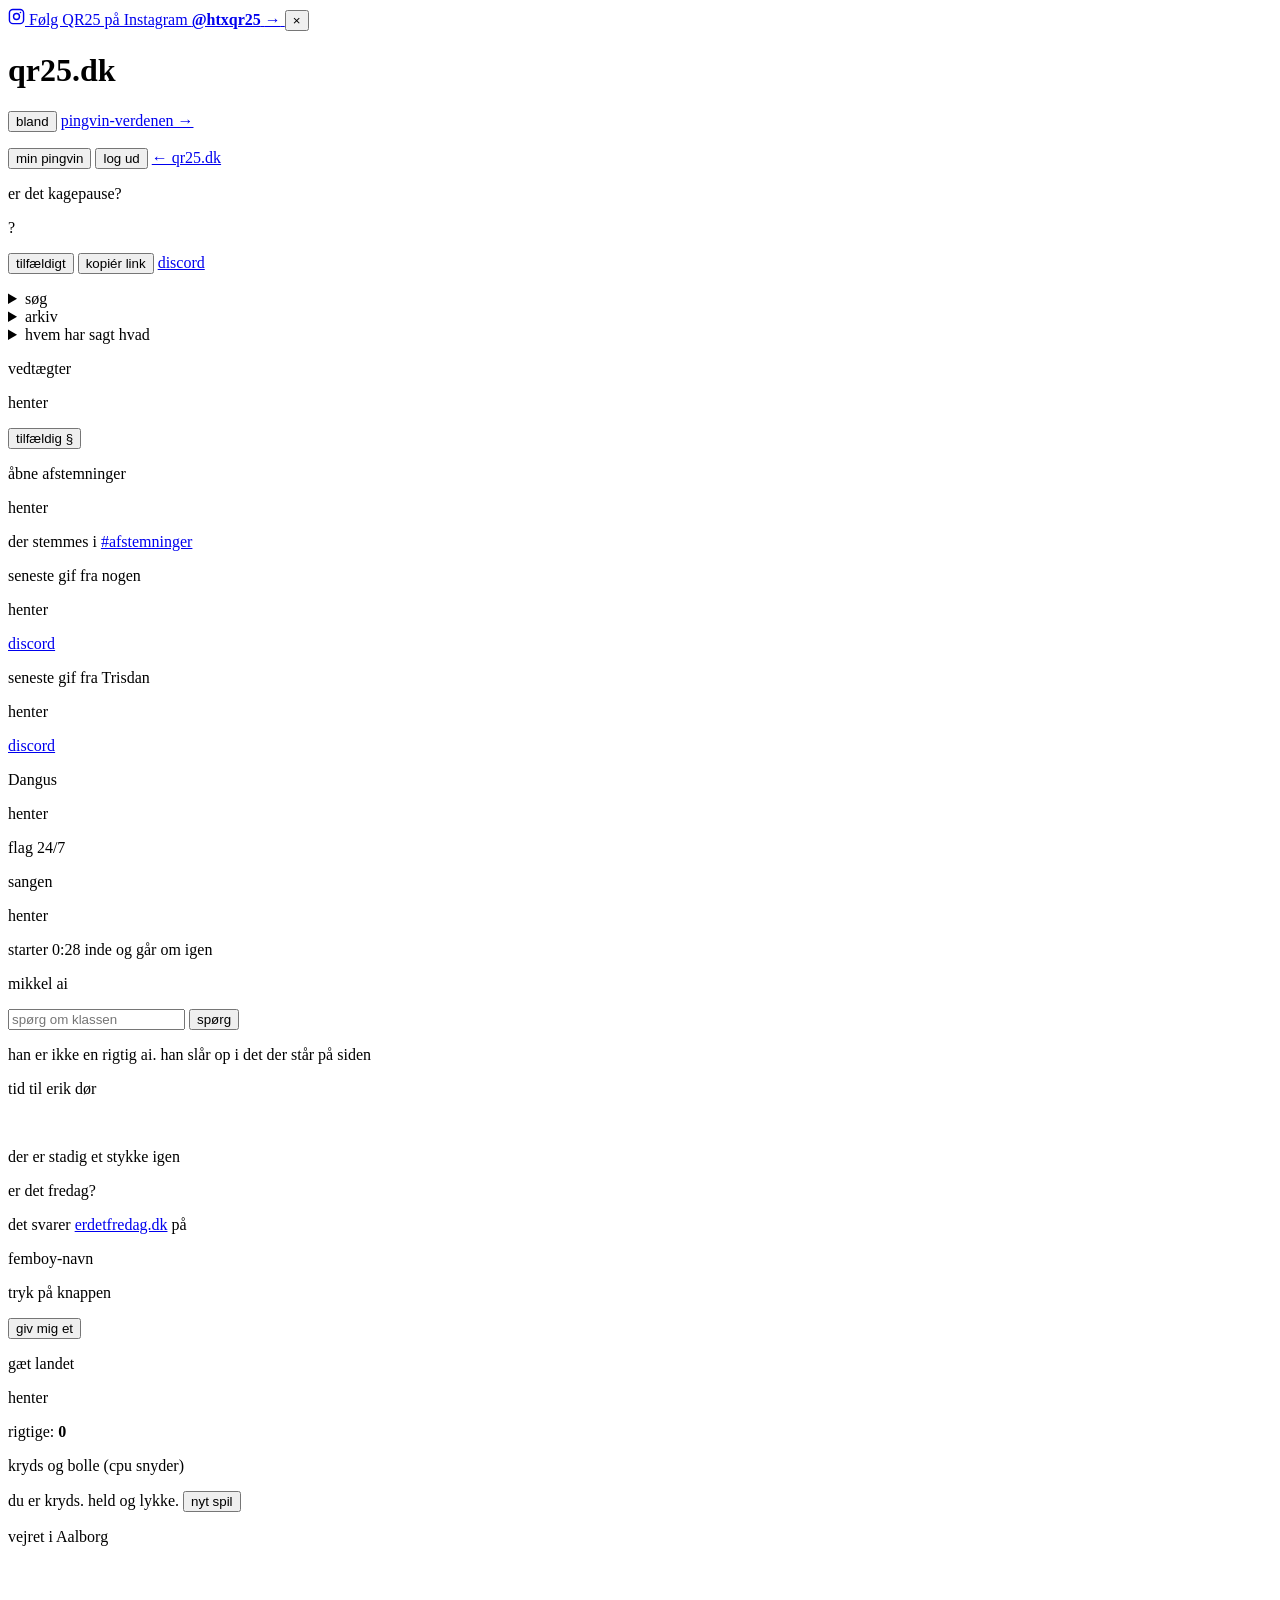
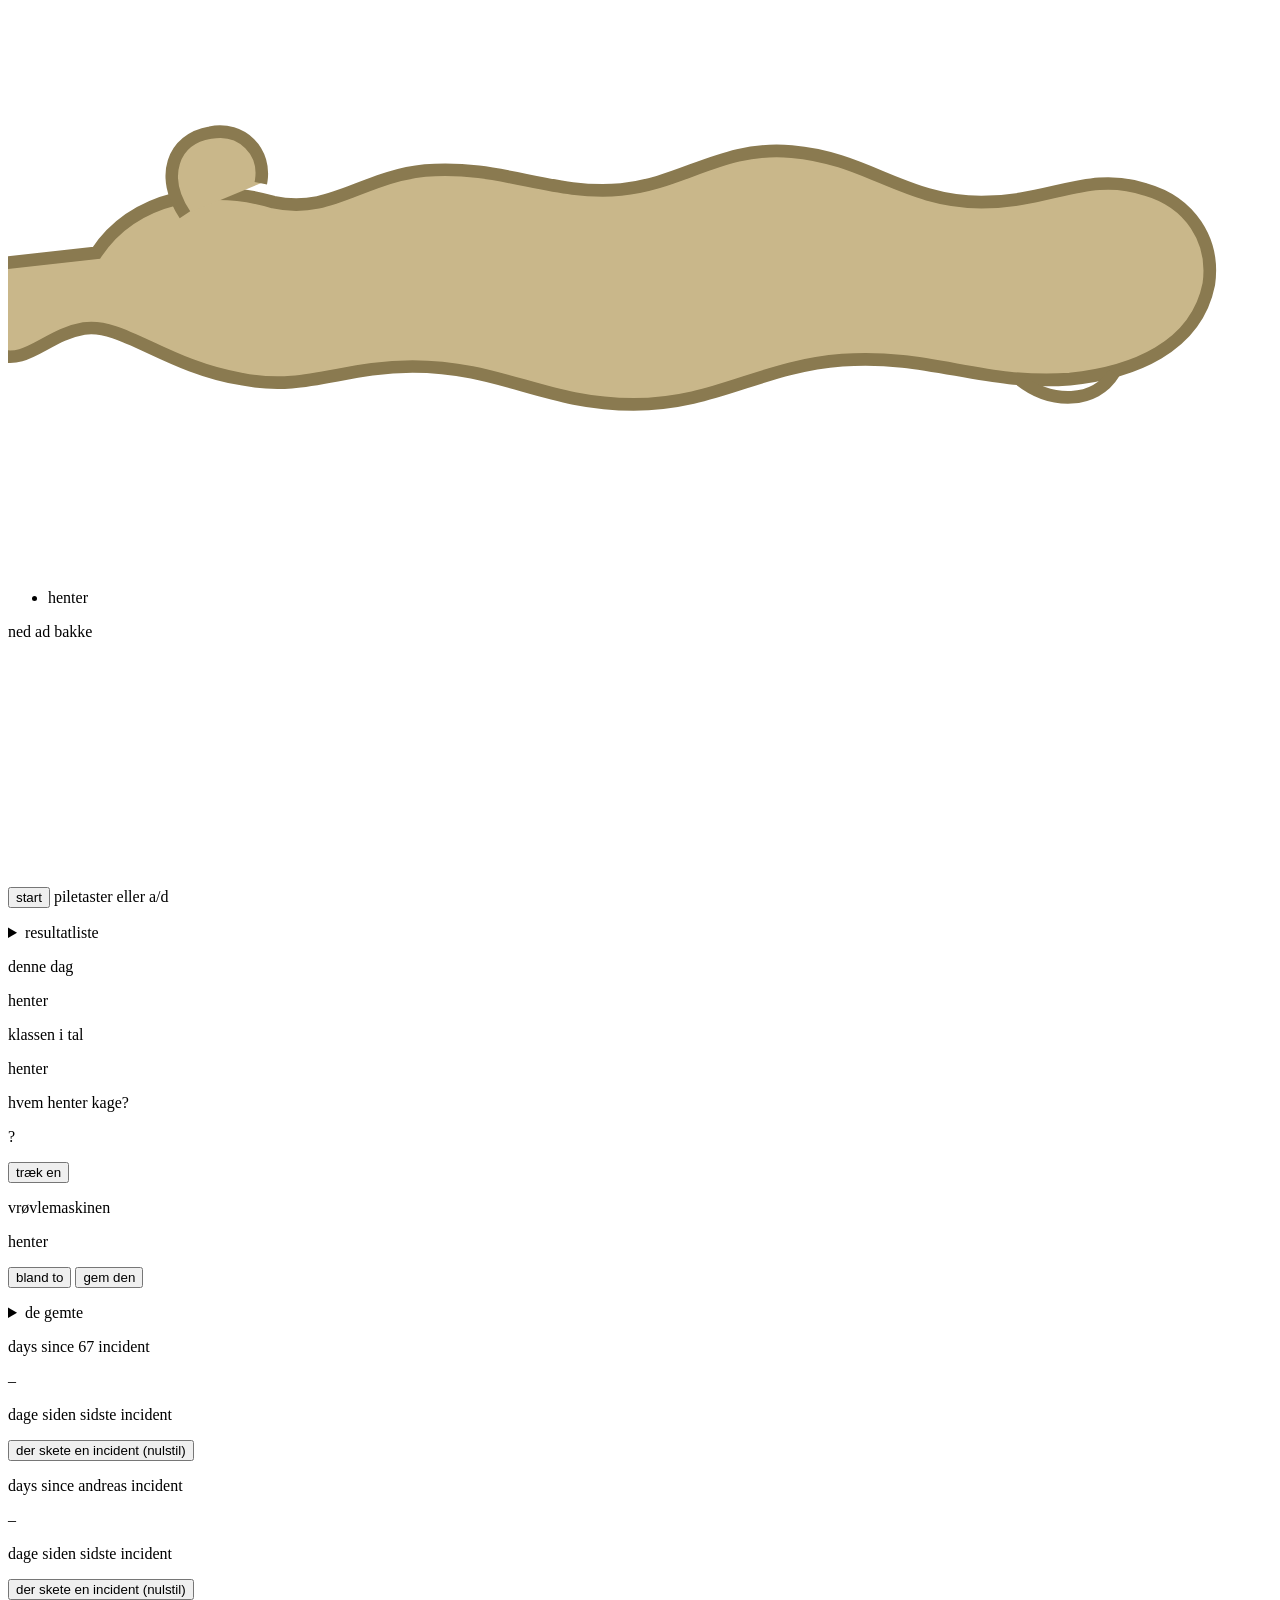
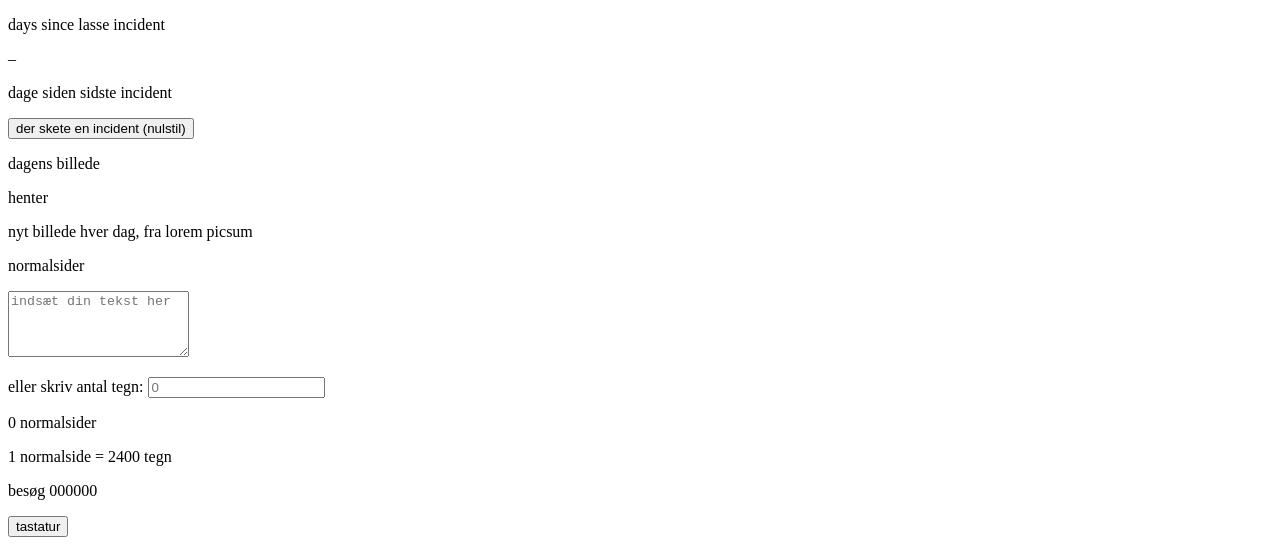
==== public/index.html @ c9cdcf4b "Pingvin-knappen åbner verdenen på forsiden indtil subdomainet er sat op club.qr25.dk er ikke sat op " ====
<!doctype html>
<html lang="da">
<head>
<meta charset="utf-8">
<meta name="viewport" content="width=device-width, initial-scale=1">
<title>qr25.dk</title>
<meta name="color-scheme" content="light">
<!-- klassens interne citater skal ikke ligge i google ved siden af skolens navn.
     slet linjen her hvis I vil have siden med i søgeresultater -->
<meta name="robots" content="noindex, nofollow">
<link rel="stylesheet" href="/assets/style.css">
<link rel="stylesheet" href="/assets/verden.css">
<link rel="icon" href="/assets/kage.svg" type="image/svg+xml">
</head>
<body>

<noscript><p class="advarsel">siden skal bruge javascript. kagepause 10:20 til 10:30, man til fre.</p></noscript>

<!-- andreas bad om et reklame-banner øverst for vores instagram. det ligger
     allerøverst på siden, er til at lukke, og findes ikke i pingvin-verdenen. -->
<div id="insta-banner">
  <a class="insta-link" href="https://www.instagram.com/htxqr25/" target="_blank" rel="noopener noreferrer">
    <span class="insta-ikon" aria-hidden="true">
      <svg viewBox="0 0 24 24" width="17" height="17" fill="none" stroke="currentColor" stroke-width="2" stroke-linecap="round" stroke-linejoin="round">
        <rect x="2" y="2" width="20" height="20" rx="5"/>
        <circle cx="12" cy="12" r="4.2"/>
        <circle cx="17.6" cy="6.4" r="1.1" fill="currentColor" stroke="none"/>
      </svg>
    </span>
    <span class="insta-tekst">Følg QR25 på Instagram <b>@htxqr25</b></span>
    <span class="insta-pil" aria-hidden="true">→</span>
  </a>
  <button type="button" id="insta-luk" aria-label="luk banner">×</button>
</div>

<!-- tristan bad om en cookie-boks hvor nej-knappen ikke virker. det er joken,
     og den er holdt ærlig: siden bruger ingen cookies til noget som helst, og
     den eneste der nogensinde bliver sat, er den der husker at du trykkede
     accepter. der står det samme i boksen. -->
<div id="cookie" hidden>
  <div id="cookie-kasse" role="dialog" aria-modal="true" aria-labelledby="cookie-top">
    <p id="cookie-top"><b>cookies</b></p>
    <p>
      Vi sender al din data til Kina og Israel. Vi sender også din kalender,
      din browserhistorik, dine søskende og det du sagde i 7. klasse. Vi
      sender den med posten hvis det er nødvendigt.
    </p>
    <p>
      Nej-knappen virker ikke.
    </p>
    <p>
      <button type="button" id="cookie-ja">accepter alle</button>
      <button type="button" id="cookie-nej">nej tak</button>
      <span id="cookie-svar" aria-live="polite"></span>
    </p>
    <p id="cookie-smat">
      Der bliver ikke sendt noget nogen steder hen. qr25.dk har ingen sporing,
      ingen analytics og ingen tredjepart, og den ene cookie siden sætter, er
      den der husker at du trykkede.
    </p>
  </div>
</div>

<!-- under kagepausen regner det. laget er tomt resten af dagen. -->
<div id="kagevejr" aria-hidden="true"></div>

<div id="top">
  <h1>qr25.dk</h1>

  <!-- rullebåndet. det er ikke et rigtigt <marquee>: den starter forfra hver
       gang man skriver i den, og nedtællingen skriver i den hvert sekund -->
  <div id="banner" aria-hidden="true"><span id="banner-tekst"></span></div>

  <p>
    <button type="button" id="bland">bland</button>
    <!-- skift til pingvin-verdenen. den er tænkt til at bo på club.qr25.dk,
         men indtil det subdomain er sat op i Cloudflare åbner vi verdenen her
         på forsiden via #verden — så er knappen aldrig død. -->
    <a id="til-verden" href="/#verden">pingvin-verdenen →</a>
  </p>
</div>

<!-- kasserne bliver smidt tilfældige steder ud på #scene af app.js.
     uden javascript står de bare under hinanden, og det er også fint -->
<!-- qr25-verdenen. et lag oven på siden; kasserne nedenfor flyttes ind i
     husene når man går ind. uden javascript er der ingen verden. -->
<div id="verden" hidden>
  <div id="verden-kort"></div>
  <div class="pingvin mig" id="verden-mig"></div>
</div>
<div id="verden-paakoert" hidden>DU BLEV KØRT NED</div>
<div id="verden-online"></div>
<div id="verden-vaerktoej">
  <button type="button" id="knap-customize">min pingvin</button>
  <button type="button" id="knap-logud">log ud</button>
  <a id="til-hovedside" href="https://qr25.dk/">← qr25.dk</a>
</div>

<!-- vinduet med en bygnings indhold -->
<div id="verden-rum" hidden>
  <div>
    <button type="button" id="verden-luk">← ud igen</button>
    <div id="verden-rum-indhold"></div>
  </div>
</div>

<!-- login / opret -->
<div class="verden-panel" id="verden-login" hidden>
  <div class="verden-kort-boks">
    <h2 id="login-titel">log ind</h2>
    <div class="verden-fane">
      <button type="button" id="fane-login" class="valgt">log ind</button>
      <button type="button" id="fane-opret">opret</button>
    </div>
    <p>du skal have en pingvin for at gå ind i verdenen. brugernavnet ses af de
       andre; koden gemmes aldrig i klartekst.</p>
    <input type="text" id="login-bruger" placeholder="brugernavn" maxlength="20" autocomplete="username">
    <input type="password" id="login-kode" placeholder="kode" autocomplete="current-password">
    <p class="verden-fejl" id="login-fejl"></p>
    <button type="button" id="login-knap">log ind</button>
  </div>
</div>

<!-- min pingvin -->
<div class="verden-panel" id="verden-customize" hidden>
  <div class="verden-kort-boks">
    <h2>min pingvin</h2>
    <div id="customize-forhaand"></div>
    <p>farve</p>
    <div class="farve-raekke">
      <button type="button" class="farve-proeve" data-farve="bla" style="background:#2d7dd2"></button>
      <button type="button" class="farve-proeve" data-farve="roed" style="background:#e23b2e"></button>
      <button type="button" class="farve-proeve" data-farve="groen" style="background:#36a845"></button>
      <button type="button" class="farve-proeve" data-farve="gul" style="background:#f4c430"></button>
      <button type="button" class="farve-proeve" data-farve="lilla" style="background:#8a4fc4"></button>
      <button type="button" class="farve-proeve" data-farve="pink" style="background:#e86aa6"></button>
      <button type="button" class="farve-proeve" data-farve="sort" style="background:#333"></button>
      <button type="button" class="farve-proeve" data-farve="orange" style="background:#ef7d28"></button>
    </div>
    <p>hat</p>
    <div class="hat-raekke">
      <button type="button" class="hat-knap" data-hat="ingen">ingen</button>
      <button type="button" class="hat-knap" data-hat="nisse">nisse</button>
      <button type="button" class="hat-knap" data-hat="krone">krone</button>
      <button type="button" class="hat-knap" data-hat="kasket">kasket</button>
      <button type="button" class="hat-knap" data-hat="cylinder">cylinder</button>
      <button type="button" class="hat-knap" data-hat="pandebaand">pandebånd</button>
    </div>
    <button type="button" id="customize-gem">gem</button>
  </div>
</div>

<div id="scene">

  <div class="kasse" id="kasse-kage">
    <div class="indhold">
      <p class="spg">er det kagepause?</p>
      <p id="verdict">?</p>
      <p id="detail" aria-live="polite"></p>
      <!-- står siden åben når klokken slår 10:20, går der en alarm. der blev
           bedt om at den også siger "kagepause" højt. knapperne er der fordi
           en alarm man ikke kan slukke er en dårlig alarm -->
      <p id="alarm-rad" hidden>
        <button type="button" id="alarm-til">alarm: til</button>
        <button type="button" id="alarm-proev">prøv</button>
      </p>
    </div>
  </div>

  <div class="kasse" id="kasse-citat">
    <div class="indhold">
      <div id="quote"></div>
      <p>
        <button type="button" id="rul">tilfældigt</button>
        <button type="button" id="tilbage" hidden>dagens</button>
        <!-- tristan bad om at få citatet læst højt når man kommer ind. den
             starter af sig selv hvis browseren vil være med, og ellers står
             knappen der. trykker man stop, holder den også op næste gang. -->
        <button type="button" id="laesop" hidden>læs op</button>
        <!-- et link direkte til det citat man kigger på. adressen får
             #citat=<id> bagpå, og siden åbner på det citat næste gang -->
        <button type="button" id="kopier">kopiér link</button>
        <a id="kilde" href="#" rel="noreferrer">discord</a>
      </p>

      <details id="soeg-boks">
        <summary>søg</summary>
        <p>
          <input type="text" id="soeg" placeholder="ord, navn, årstal" autocomplete="off" maxlength="60">
        </p>
        <div id="soeg-svar"></div>
      </details>
      <details id="arkiv">
        <summary>arkiv</summary>
        <ol id="archive-list"></ol>
      </details>

      <!-- der blev bedt om at kunne se alt hvad én person har sagt, og alt
           hvor de bliver nævnt, med folk rangeret efter hvor meget de fylder.
           listen ruller indeni, så kassen har samme højde uanset hvem man
           vælger -->
      <details id="hvem-boks">
        <summary>hvem har sagt hvad</summary>
        <p>
          <select id="hvem"><option value="">toplisten</option></select>
        </p>
        <div id="hvem-liste"></div>
      </details>
    </div>
  </div>

  <div class="kasse" id="kasse-vedtaegter">
    <div class="indhold">
      <p class="kassetop">vedtægter <span id="vedt-version"></span></p>
      <div id="vedtaegter"><p class="tom">henter</p></div>
      <!-- ruller ned til en tilfældig paragraf og blinker den. ingen læser
           vedtægter frivilligt, men én ad gangen kan man overkomme -->
      <p class="kassebund"><button type="button" id="tilfaeldig-paragraf">tilfældig §</button></p>
    </div>
  </div>

  <!-- afstemningerne er til at kigge på. man stemmer i discord, ikke her.
       der er ingen knapper, ingen formular og intet der sender noget. -->
  <div class="kasse" id="kasse-polls">
    <div class="indhold">
      <p class="kassetop">åbne afstemninger</p>
      <div id="polls"><p class="tom">henter</p></div>
      <p class="kassebund">der stemmes i <a id="polls-kanal" href="https://discord.com/channels/1437357663406002288/1468899893677396099" rel="noreferrer">#afstemninger</a></p>
    </div>
  </div>

  <!-- serverens nyeste gif. den bliver fundet på VPS'en: en statisk side kan
       ikke selv nå ind til discord. kun gif'er kommer på — en besked uden
       billede lader den forrige blive stående. -->
  <div class="kasse" id="kasse-senest">
    <div class="indhold">
      <p class="kassetop">seneste gif fra <span id="senest-hvem">nogen</span></p>
      <div id="senest"><p class="tom">henter</p></div>
      <p class="kassebund"><a id="senest-kilde" href="https://discord.com/channels/1437357663406002288/1448282502778064896" rel="noreferrer">discord</a></p>
    </div>
  </div>

  <!-- den samme, men kun fra den ene person. der blev bedt om at kunne se
       begge dele hver for sig, så botten fører to lister. -->
  <div class="kasse" id="kasse-senest-solo">
    <div class="indhold">
      <p class="kassetop">seneste gif fra <span id="solo-hvem">Trisdan</span></p>
      <div id="solo"><p class="tom">henter</p></div>
      <p class="kassebund"><a id="solo-kilde" href="https://discord.com/channels/1437357663406002288/1448282502778064896" rel="noreferrer">discord</a></p>
    </div>
  </div>

  <!-- dangus bad om at få sit eget profilbillede op at stå. billedet ligger
       på discords cdn, og den url er ikke signeret, så den holder. hvem der
       er med står i AVATARER i build.py på VPS'en — man skal selv have
       spurgt for at komme med. -->
  <div class="kasse" id="kasse-avatar">
    <div class="indhold">
      <p class="kassetop"><span id="avatar-hvem">Dangus</span></p>
      <div id="avatar"><p class="tom">henter</p></div>
    </div>
  </div>

  <!-- "indsæt en aktiv gif af et kinesisk flag der flager 24/7". det er ikke
       en gif: flaget er tegnet som svg i css'en og skåret i strimler der
       bølger. så er der ingen fil at hente og ingen der stopper. -->
  <div class="kasse" id="kasse-flag">
    <div class="indhold">
      <p class="kassetop">flag <span>24/7</span></p>
      <div id="flag" role="img" aria-label="det kinesiske flag, der flager"></div>
    </div>
  </div>

  <!-- indi bad om en sang der spiller fra 0:28 og om igen. en side må ikke
       selv sætte lyd i gang, så der er en knap. youtube bliver først spurgt
       når nogen trykker på den — indtil da er der ikke hentet noget. -->
  <div class="kasse" id="kasse-sang">
    <div class="indhold">
      <p class="kassetop">sangen</p>
      <div id="sang"><p class="tom">henter</p></div>
      <p class="kassebund">starter 0:28 inde og går om igen</p>
    </div>
  </div>

  <!-- tristan bad om en ai-servicebot man kan stille spørgsmål om klassen,
       og dangus bad om at den skulle hedde mikkel. den kalder ingen model og
       sender ingenting nogen steder hen: den søger i de filer siden allerede
       har hentet. det står der også i kassen. -->
  <div class="kasse" id="kasse-mikkel">
    <div class="indhold">
      <p class="kassetop">mikkel ai</p>
      <div id="mikkel-log" aria-live="polite"></div>
      <p>
        <input type="text" id="mikkel-felt" placeholder="spørg om klassen" autocomplete="off" maxlength="200">
        <button type="button" id="mikkel-send">spørg</button>
      </p>
      <p class="kassebund">han er ikke en rigtig ai. han slår op i det der står på siden</p>
    </div>
  </div>

  <!-- tristan bad om en nedtælling på 69 år der hedder "tid til erik dør".
       erik er en rolle på serveren og et gennemgående klassegag, ikke en
       udpeget person. 69 år fra den dag der blev spurgt. -->
  <div class="kasse" id="kasse-erik">
    <div class="indhold">
      <p class="kassetop">tid til erik dør</p>
      <p id="erik-ur">&nbsp;</p>
      <p class="kassebund">der er stadig et stykke igen</p>
    </div>
  </div>

  <!-- andreas bad om en genvej. erdetfredag.dk stiller samme slags spørgsmål
       som forsiden her gør, så den skal bare linkes - ikke skrives af. -->
  <div class="kasse" id="kasse-fredag">
    <div class="indhold">
      <p class="spg">er det fredag?</p>
      <p class="kassebund">det svarer
        <a href="https://erdetfredag.dk" target="_blank" rel="noopener noreferrer">erdetfredag.dk</a> på</p>
    </div>
  </div>

  <!-- citater fra samme dato tidligere år -->
  <!-- femboy-navnegenerator. mpfv bad om den. den trækker bare to ord og
       sætter dem sammen — ingenting hentes, ingenting gemmes. -->
  <div class="kasse" id="kasse-femboy">
    <div class="indhold">
      <p class="kassetop">femboy-navn</p>
      <p id="femboy-navn">tryk på knappen</p>
      <p class="kassebund"><button type="button" id="femboy-ny">giv mig et</button></p>
    </div>
  </div>

  <!-- gæt landet ud fra omridset. dangus bad om spillet, tristan om at man
       også ser temperaturen i landet lige nu. omridsene er rigtige (natural
       earth, public domain) og ligger i lande.json; temperaturen er live. -->
  <div class="kasse" id="kasse-lande">
    <div class="indhold">
      <p class="kassetop">gæt landet</p>
      <div id="lande-kort"><p class="tom">henter</p></div>
      <div id="lande-valg"></div>
      <p class="kassebund">
        <span id="lande-status">rigtige: <b id="lande-score">0</b></span>
        <button type="button" id="lande-ny" hidden>næste</button>
      </p>
    </div>
  </div>

  <!-- kryds og bolle mod en cpu der snyder. den rykker dine brikker, og den
       vil ikke tabe. der blev udtrykkeligt bedt om at den snyder. -->
  <div class="kasse" id="kasse-kryds">
    <div class="indhold">
      <p class="kassetop">kryds og bolle <span>(cpu snyder)</span></p>
      <div id="kryds-braet" role="grid" aria-label="kryds og bolle"></div>
      <p class="kassebund">
        <span id="kryds-status">du er kryds. held og lykke.</span>
        <button type="button" id="kryds-ny">nyt spil</button>
      </p>
    </div>
  </div>

  <!-- vejret, i de enheder der blev bedt om: kelvin, knob, mmHg og en
       luftfugtighed i syvogtresdele. tallene er danske og hentes fra Aalborg.
       kortet bagved er et andet land, og det er med vilje — der bliver ikke
       hentet vejrdata derfra, det er ren udsmykning. -->
  <div class="kasse" id="kasse-vejr">
    <div class="indhold">
      <p class="kassetop">vejret i <span id="vejr-sted">Aalborg</span></p>
      <div id="vejr-kort">
        <!-- skitse, tegnet i hånden. ikke et korrekt landkort og ikke ment
             som et: den er der for at pilen har noget at pege hen over -->
        <svg viewBox="0 0 200 96" aria-hidden="true">
          <path d="M14 46c6-9 18-11 28-8 9 2 14-4 24-5 12-1 20 4 31 3 10-1 16-7 27-6
                   12 1 18 8 30 8 11 0 17-5 26-2 7 2 11 8 10 15-2 10-12 14-22 15-14 1-22-4-36-3
                   -13 1-20 7-33 7-14 0-21-6-35-6-11 0-17 4-27 2-12-2-19-9-25-8-6 1-9 6-14 4
                   -5-2-5-9-2-14z" fill="#c9b78a" stroke="#8a7a50" stroke-width="2"/>
          <path d="M28 40c-4-6-2-12 4-13 5-1 9 3 8 8" fill="#c9b78a" stroke="#8a7a50" stroke-width="2"/>
          <path d="M160 66c5 4 12 4 15-1" fill="none" stroke="#8a7a50" stroke-width="2"/>
        </svg>
        <span id="vejr-pil" aria-hidden="true"></span>
      </div>
      <ul id="vejr-tal"><li class="tom">henter</li></ul>
    </div>
  </div>

  <!-- der blev bedt om et bakkespil. det her er vores eget: en kugle der
       triller ned ad en vej der bliver ved, tegnet med canvas og uden en
       eneste fil udefra. -->
  <div class="kasse" id="kasse-bakke">
    <div class="indhold">
      <p class="kassetop">ned ad bakke</p>
      <canvas id="bakke" width="320" height="210"></canvas>
      <p class="kassebund">
        <button type="button" id="bakke-start">start</button>
        <span id="bakke-tal">piletaster eller a/d</span>
      </p>
      <!-- gem-feltet står kun frem når man lige har kørt. der er ingen
           konto og ingen cookie: navnet skrives når der er noget at gemme -->
      <p id="bakke-gem" hidden>
        <input type="text" id="bakke-navn" placeholder="dit navn" maxlength="18" autocomplete="off">
        <button type="button" id="bakke-send">gem</button>
      </p>
      <details id="bakke-liste-boks">
        <summary>resultatliste</summary>
        <div id="bakke-liste"><p class="tom">henter</p></div>
      </details>
    </div>
  </div>

  <div class="kasse" id="kasse-denne-dag">
    <div class="indhold">
      <p class="kassetop">denne dag</p>
      <div id="denne-dag"><p class="tom">henter</p></div>
    </div>
  </div>

  <!-- hvad klassen faktisk siger, talt op -->
  <div class="kasse" id="kasse-tal">
    <div class="indhold">
      <p class="kassetop">klassen i tal</p>
      <div id="tal-indhold"><p class="tom">henter</p></div>
    </div>
  </div>

  <!-- en tilfældig fra serveren. nogen skal jo hente -->
  <div class="kasse" id="kasse-hent">
    <div class="indhold">
      <p class="spg">hvem henter kage?</p>
      <p id="hent-svar">?</p>
      <p class="kassebund"><button type="button" id="hent-traek">træk en</button></p>
    </div>
  </div>

  <!-- første halvdel af ét citat, anden halvdel af et andet. de bedste kan
       gemmes, likes og rangeres, og listen nulstilles hver uge -->
  <div class="kasse" id="kasse-vroevl">
    <div class="indhold">
      <p class="kassetop">vrøvlemaskinen</p>
      <div id="vroevl"><p class="tom">henter</p></div>
      <p class="kassebund">
        <button type="button" id="vroevl-igen">bland to</button>
        <button type="button" id="vroevl-gem">gem den</button>
      </p>
      <details id="vroevl-board-boks">
        <summary>de gemte <span id="vroevl-uge"></span></summary>
        <div id="vroevl-liste"><p class="tom">henter</p></div>
      </details>
    </div>
  </div>

  <!-- dangus bad om en normalside-beregner. 2400 tegn = 1 normalside. man kan
       enten indsætte sin tekst eller skrive antallet af tegn. -->
  <!-- dagens billede. dangus bad om et tilfældigt billede hver dag. det
       hentes fra lorem picsum (kurateret, sfw) af build.py på vps'en og
       skifter ved midnat. -->
  <!-- delt "days since ... incident"-tæller. stiger en dag hver dag, alle kan
       nulstille den. navnet styrer hvilken af de fælles tællere det er. -->
  <div class="kasse kasse-siden" id="kasse-siden-67" data-navn="67">
    <div class="indhold">
      <p class="kassetop">days since 67 incident</p>
      <p class="siden-tal">–</p>
      <p class="siden-under">dage siden sidste incident</p>
      <p class="kassebund"><button type="button" class="siden-nul" data-navn="67">der skete en incident (nulstil)</button></p>
    </div>
  </div>

  <!-- delt "days since ... incident"-tæller. stiger en dag hver dag, alle kan
       nulstille den. navnet styrer hvilken af de fælles tællere det er. -->
  <div class="kasse kasse-siden" id="kasse-siden-andreas" data-navn="andreas">
    <div class="indhold">
      <p class="kassetop">days since andreas incident</p>
      <p class="siden-tal">–</p>
      <p class="siden-under">dage siden sidste incident</p>
      <p class="kassebund"><button type="button" class="siden-nul" data-navn="andreas">der skete en incident (nulstil)</button></p>
    </div>
  </div>

  <!-- delt "days since ... incident"-tæller. stiger en dag hver dag, alle kan
       nulstille den. navnet styrer hvilken af de fælles tællere det er. -->
  <div class="kasse kasse-siden" id="kasse-siden-lasse" data-navn="lasse">
    <div class="indhold">
      <p class="kassetop">days since lasse incident</p>
      <p class="siden-tal">–</p>
      <p class="siden-under">dage siden sidste incident</p>
      <p class="kassebund"><button type="button" class="siden-nul" data-navn="lasse">der skete en incident (nulstil)</button></p>
    </div>
  </div>

  <div class="kasse" id="kasse-dagensbillede">
    <div class="indhold">
      <p class="kassetop">dagens billede <span id="db-dato"></span></p>
      <div id="db-holder"><p class="tom">henter</p></div>
      <p class="kassebund">nyt billede hver dag, fra lorem picsum</p>
    </div>
  </div>

  <div class="kasse" id="kasse-normalside">
    <div class="indhold">
      <p class="kassetop">normalsider</p>
      <textarea id="ns-tekst" placeholder="indsæt din tekst her" rows="4"></textarea>
      <p class="ns-eller">eller skriv antal tegn: <input type="text" id="ns-antal" inputmode="numeric" maxlength="9" placeholder="0"></p>
      <p id="ns-svar">0 normalsider</p>
      <p class="kassebund">1 normalside = 2400 tegn</p>
    </div>
  </div>

  <div class="kasse" id="kasse-om">
    <div class="indhold">
      <p id="taeller">besøg <span id="tal">000000</span></p>
      <p id="skoleaar-tekst"></p>
      <div id="skoleaar"><span id="skoleaar-fyld"></span></div>
      <p class="kassebund"><button type="button" id="vis-genveje">tastatur</button></p>
      <p id="genveje" hidden></p>
    </div>
  </div>

</div>

<script src="/assets/app.js"></script>
<script src="/assets/verden.js"></script>
</body>
</html>
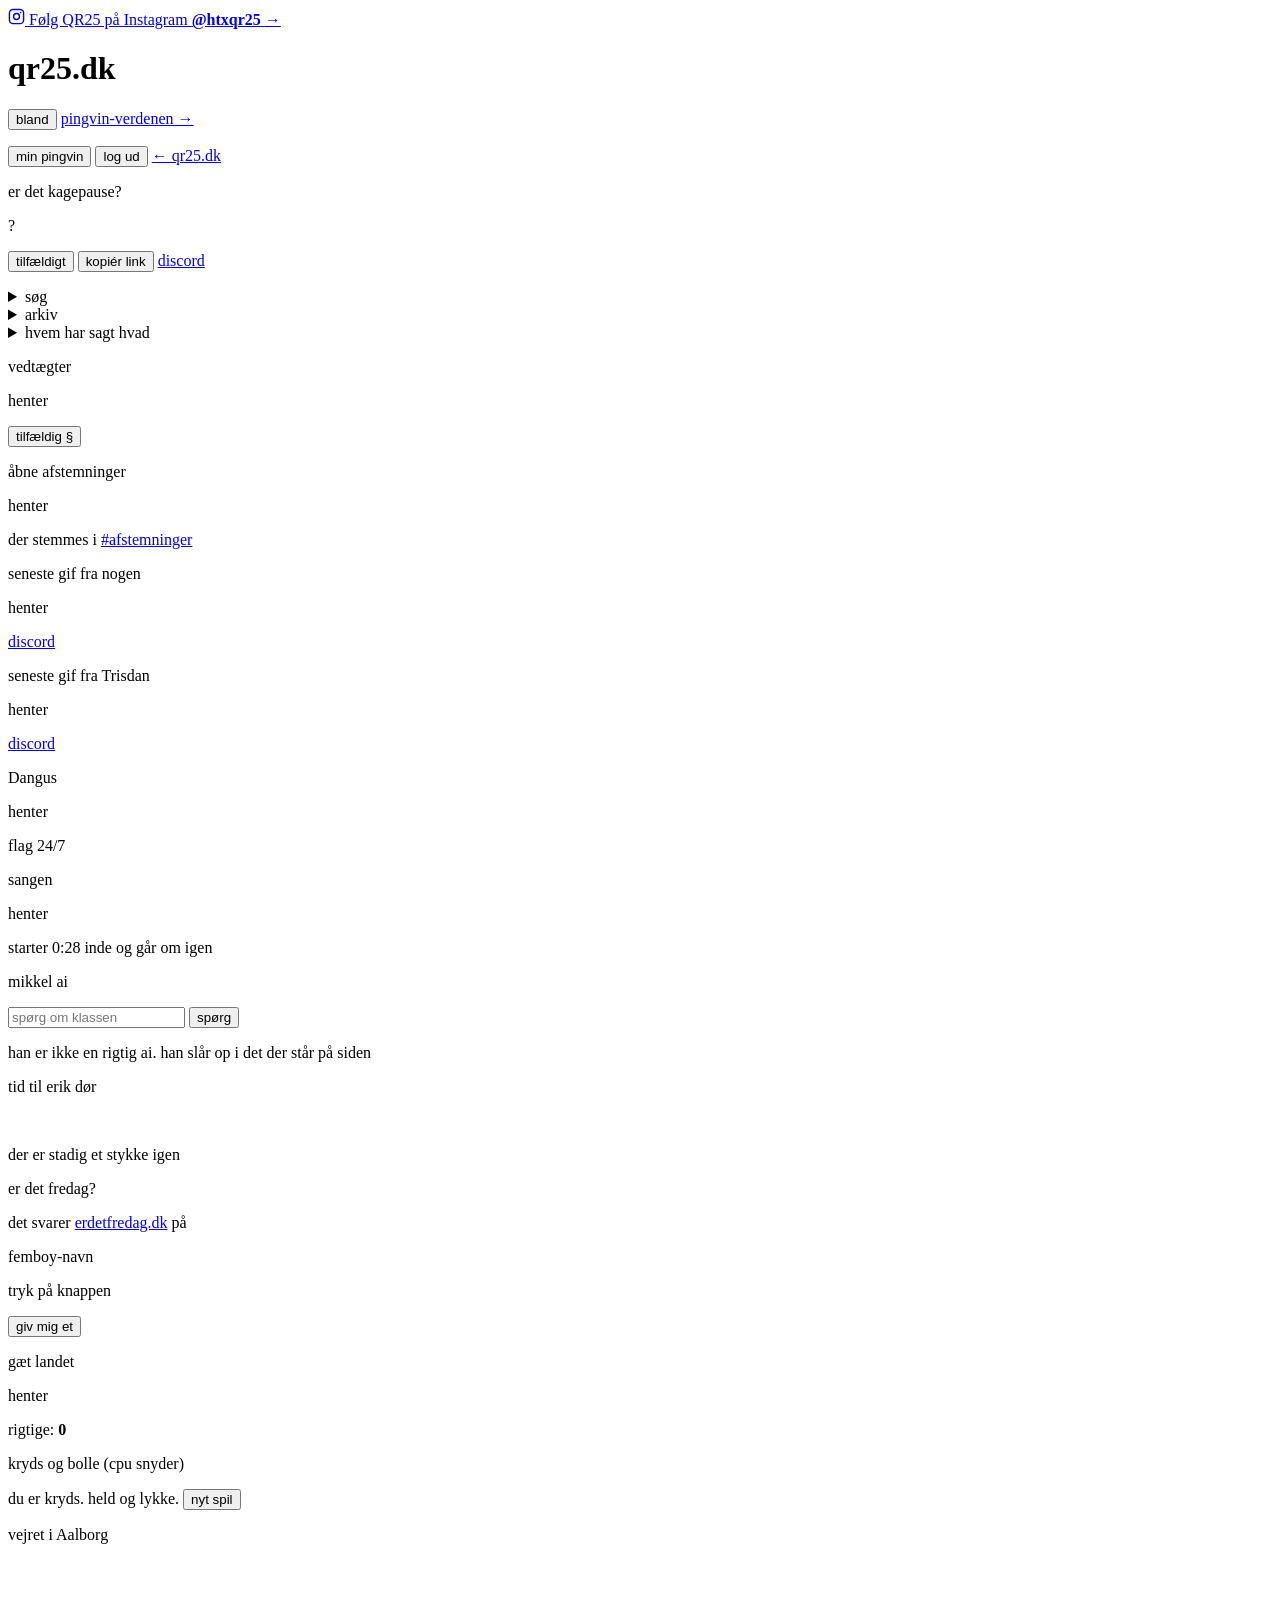
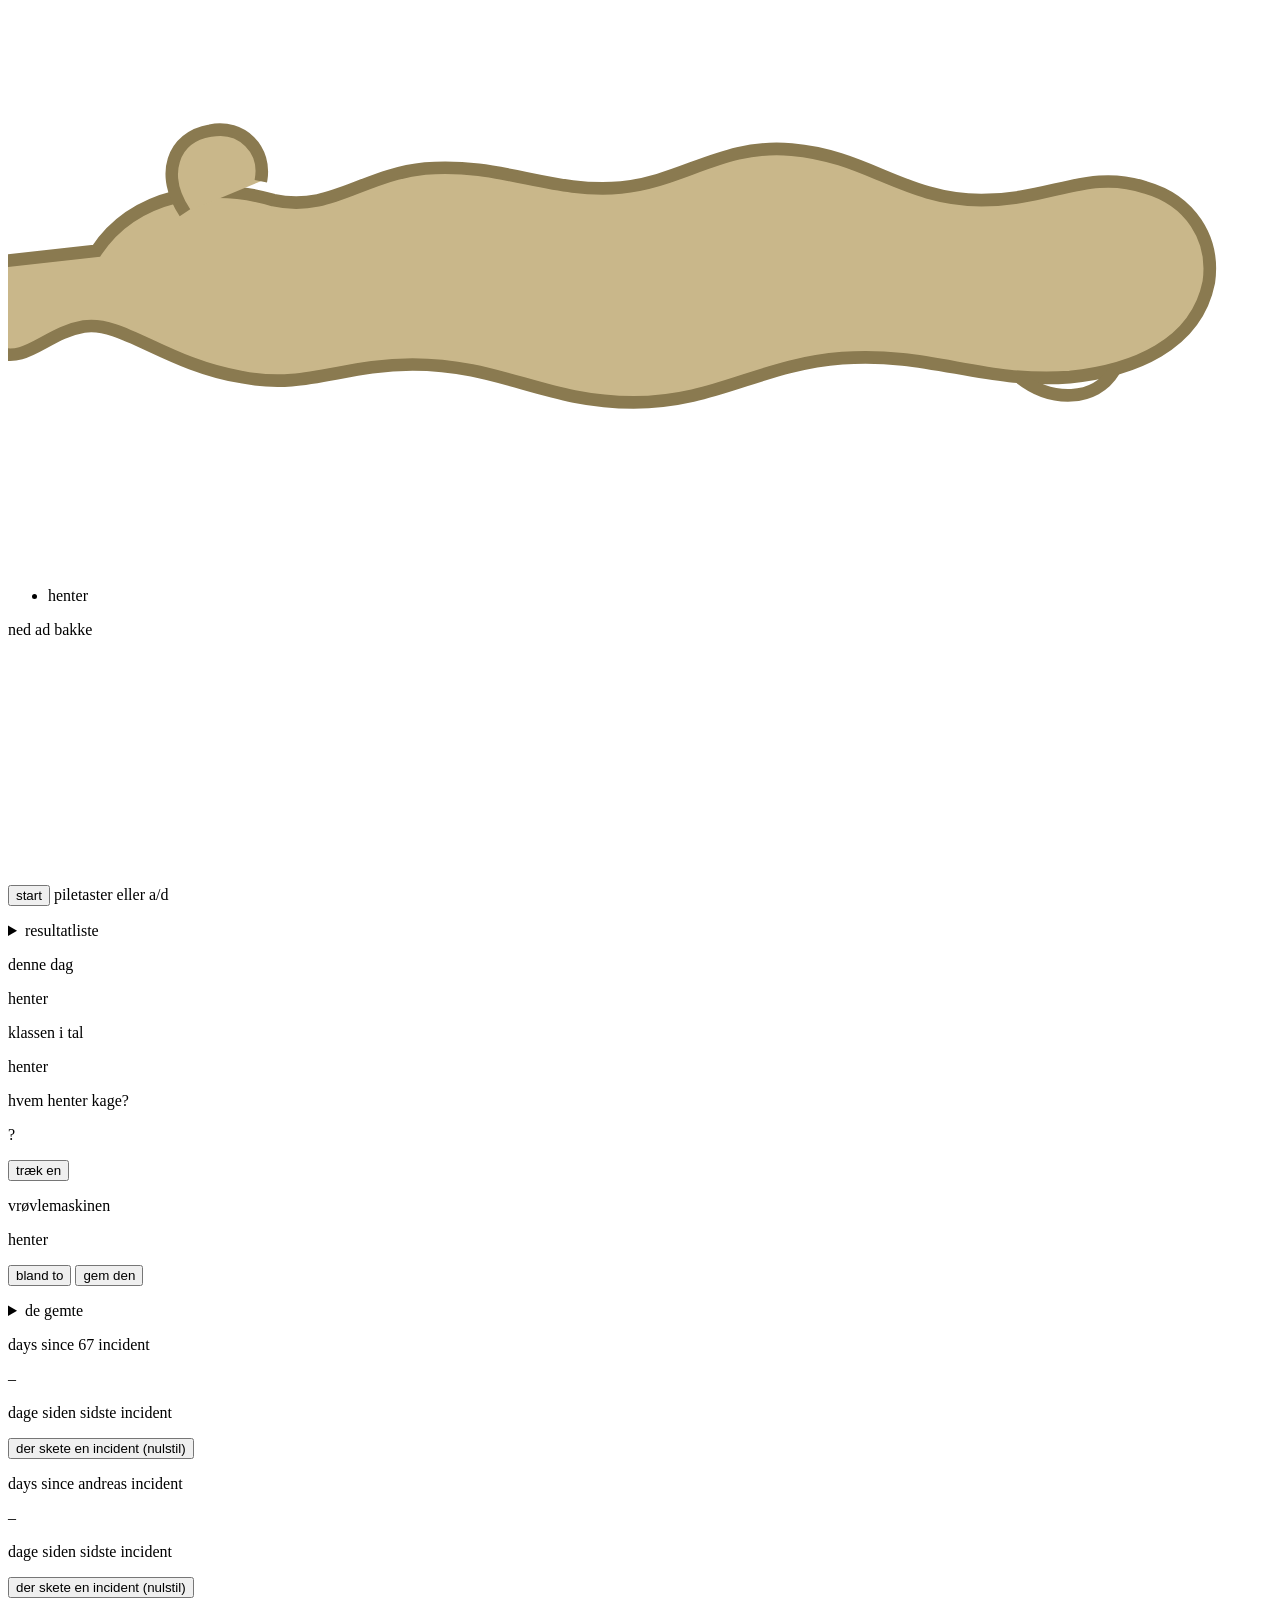
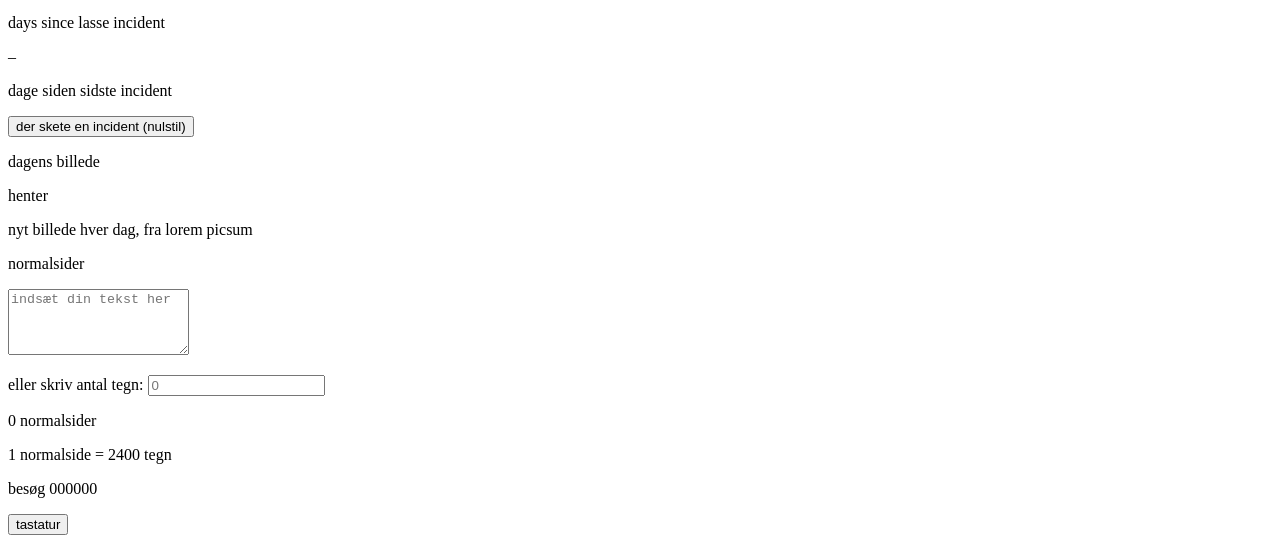
==== commit 793974ff: "Instagram-banneret kan ikke lukkes længere Andreas bad om at banneret skal blive — det skal ikke kun" ====
--- a/public/index.html
+++ b/public/index.html
@@ -17,7 +17,8 @@
 <noscript><p class="advarsel">siden skal bruge javascript. kagepause 10:20 til 10:30, man til fre.</p></noscript>
 
 <!-- andreas bad om et reklame-banner øverst for vores instagram. det ligger
-     allerøverst på siden, er til at lukke, og findes ikke i pingvin-verdenen. -->
+     allerøverst på siden og findes ikke i pingvin-verdenen. andreas bad siden
+     om at det ikke skal kunne lukkes — det skal blive, så der er ingen luk-knap. -->
 <div id="insta-banner">
   <a class="insta-link" href="https://www.instagram.com/htxqr25/" target="_blank" rel="noopener noreferrer">
     <span class="insta-ikon" aria-hidden="true">
@@ -30,7 +31,6 @@
     <span class="insta-tekst">Følg QR25 på Instagram <b>@htxqr25</b></span>
     <span class="insta-pil" aria-hidden="true">→</span>
   </a>
-  <button type="button" id="insta-luk" aria-label="luk banner">×</button>
 </div>
 
 <!-- tristan bad om en cookie-boks hvor nej-knappen ikke virker. det er joken,
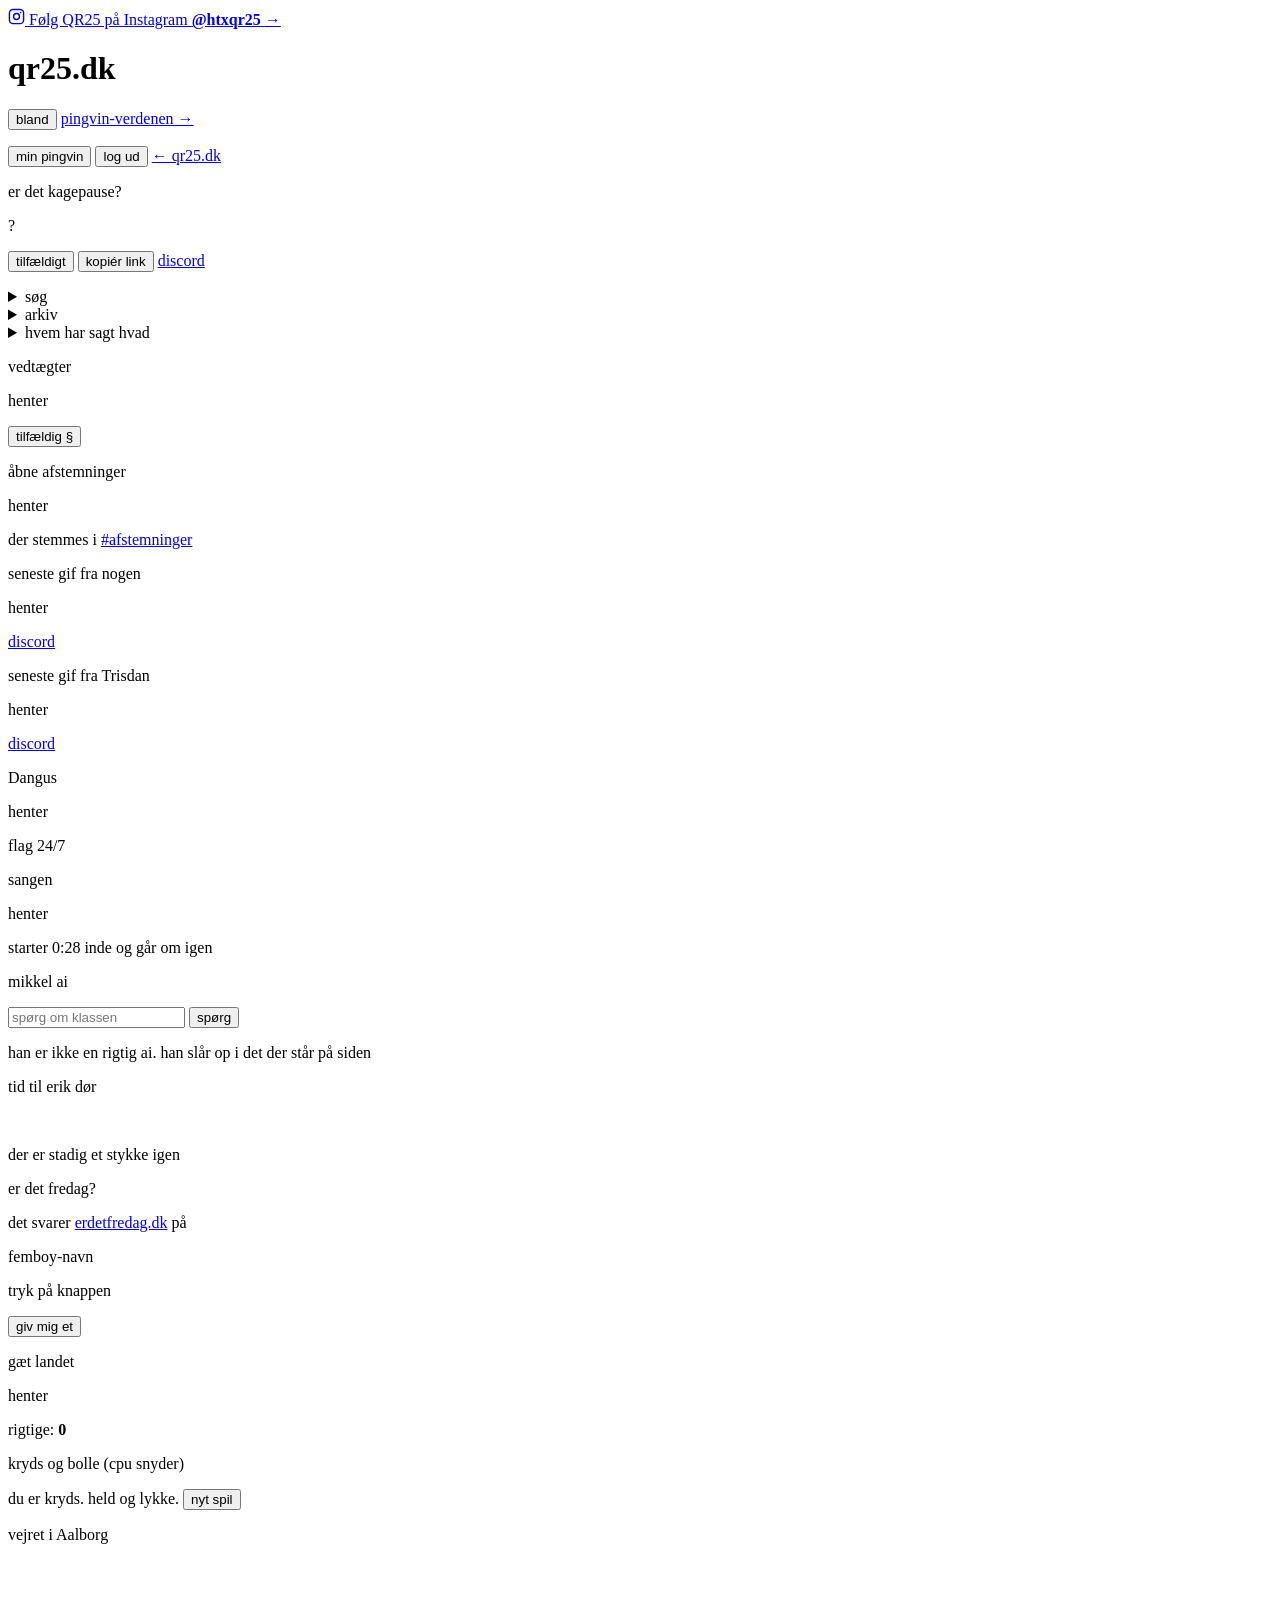
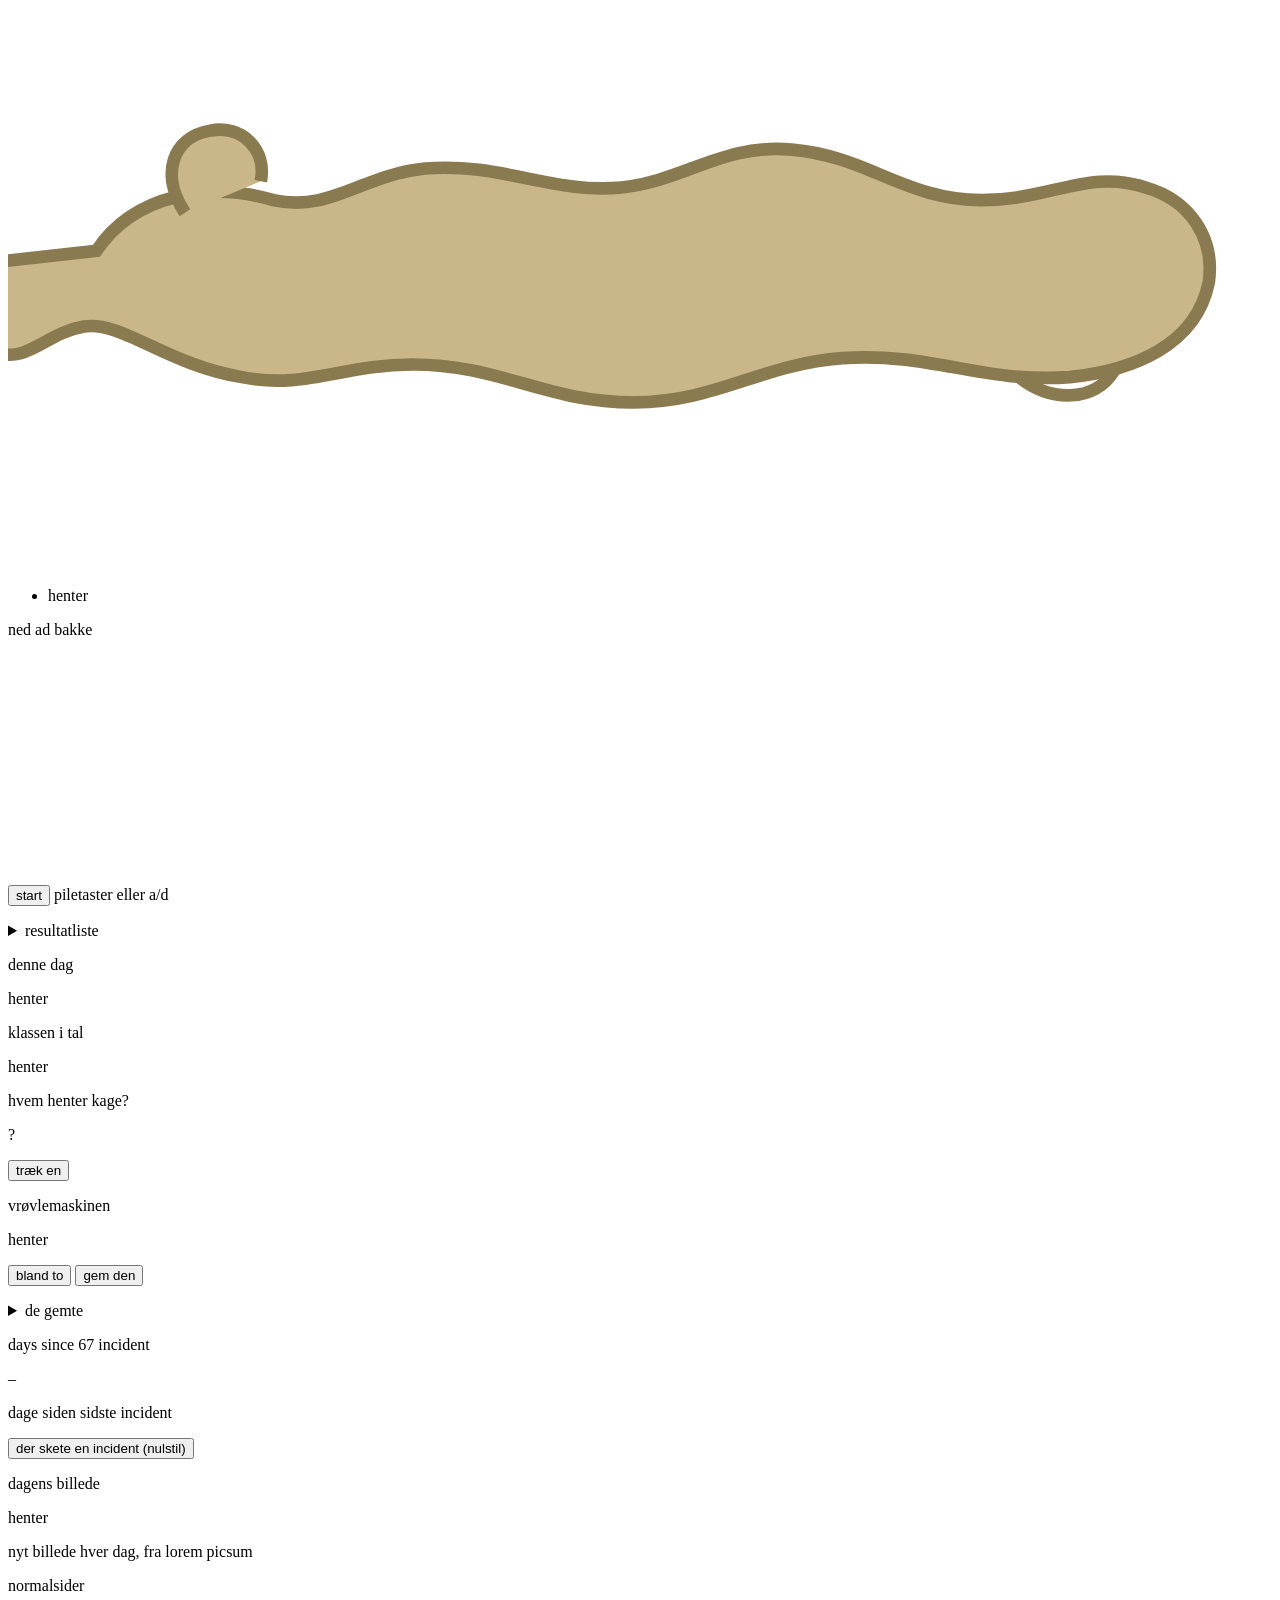
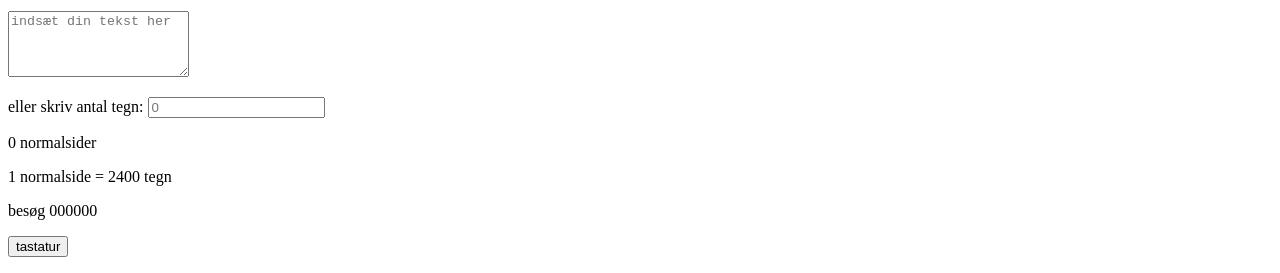
==== commit 1ff57bcd: "Fjern andreas- og lasse-incident-tællerne, behold kun 67 Andreas bad om det. Backenden (siden.py på " ====
--- a/public/index.html
+++ b/public/index.html
@@ -15,6 +15,10 @@
 <body>
 
 <noscript><p class="advarsel">siden skal bruge javascript. kagepause 10:20 til 10:30, man til fre.</p></noscript>
+
+<!-- fuldskærms-lag oven på baggrunden, under boksene. skalerer så det dækker
+     den enkeltes skærm (cover). findes ikke i pingvin-verdenen. -->
+<div id="tel-aviv" aria-hidden="true"></div>
 
 <!-- andreas bad om et reklame-banner øverst for vores instagram. det ligger
      allerøverst på siden og findes ikke i pingvin-verdenen. andreas bad siden
@@ -463,28 +467,6 @@
     </div>
   </div>
 
-  <!-- delt "days since ... incident"-tæller. stiger en dag hver dag, alle kan
-       nulstille den. navnet styrer hvilken af de fælles tællere det er. -->
-  <div class="kasse kasse-siden" id="kasse-siden-andreas" data-navn="andreas">
-    <div class="indhold">
-      <p class="kassetop">days since andreas incident</p>
-      <p class="siden-tal">–</p>
-      <p class="siden-under">dage siden sidste incident</p>
-      <p class="kassebund"><button type="button" class="siden-nul" data-navn="andreas">der skete en incident (nulstil)</button></p>
-    </div>
-  </div>
-
-  <!-- delt "days since ... incident"-tæller. stiger en dag hver dag, alle kan
-       nulstille den. navnet styrer hvilken af de fælles tællere det er. -->
-  <div class="kasse kasse-siden" id="kasse-siden-lasse" data-navn="lasse">
-    <div class="indhold">
-      <p class="kassetop">days since lasse incident</p>
-      <p class="siden-tal">–</p>
-      <p class="siden-under">dage siden sidste incident</p>
-      <p class="kassebund"><button type="button" class="siden-nul" data-navn="lasse">der skete en incident (nulstil)</button></p>
-    </div>
-  </div>
-
   <div class="kasse" id="kasse-dagensbillede">
     <div class="indhold">
       <p class="kassetop">dagens billede <span id="db-dato"></span></p>
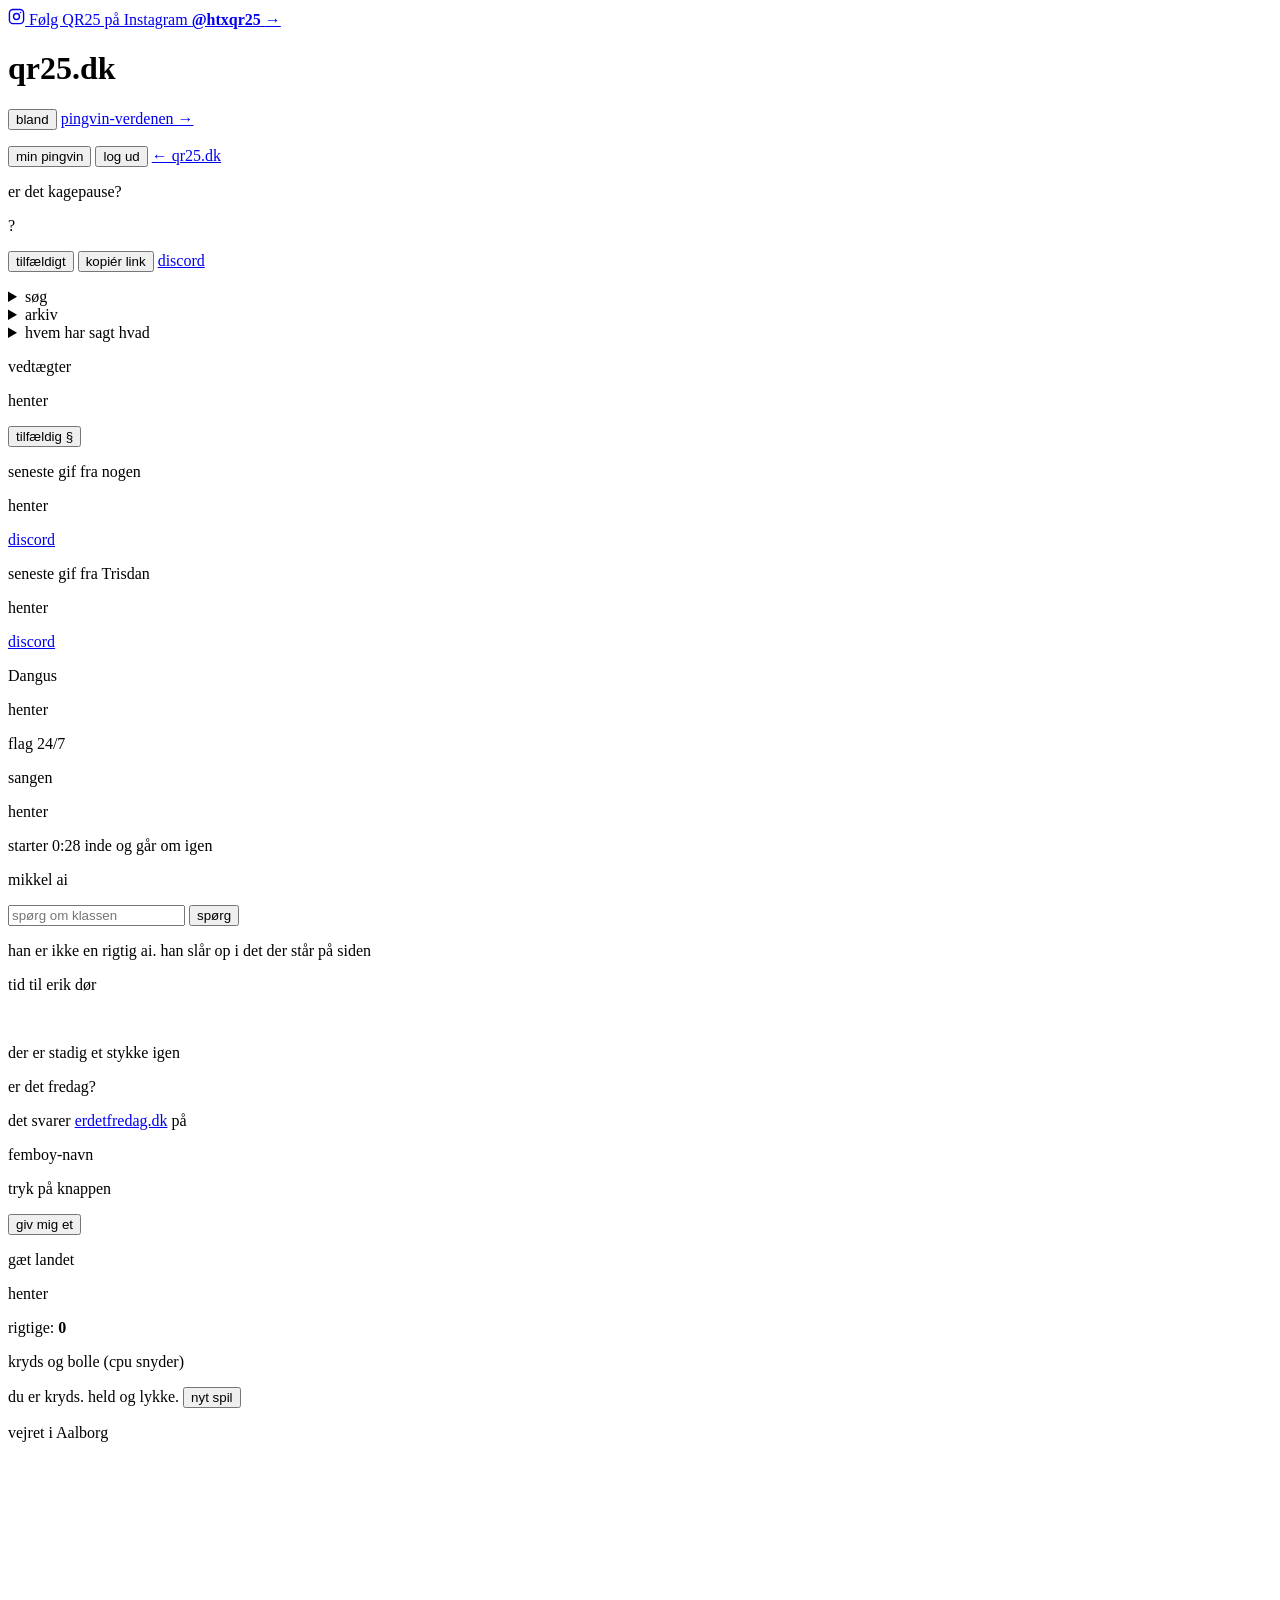
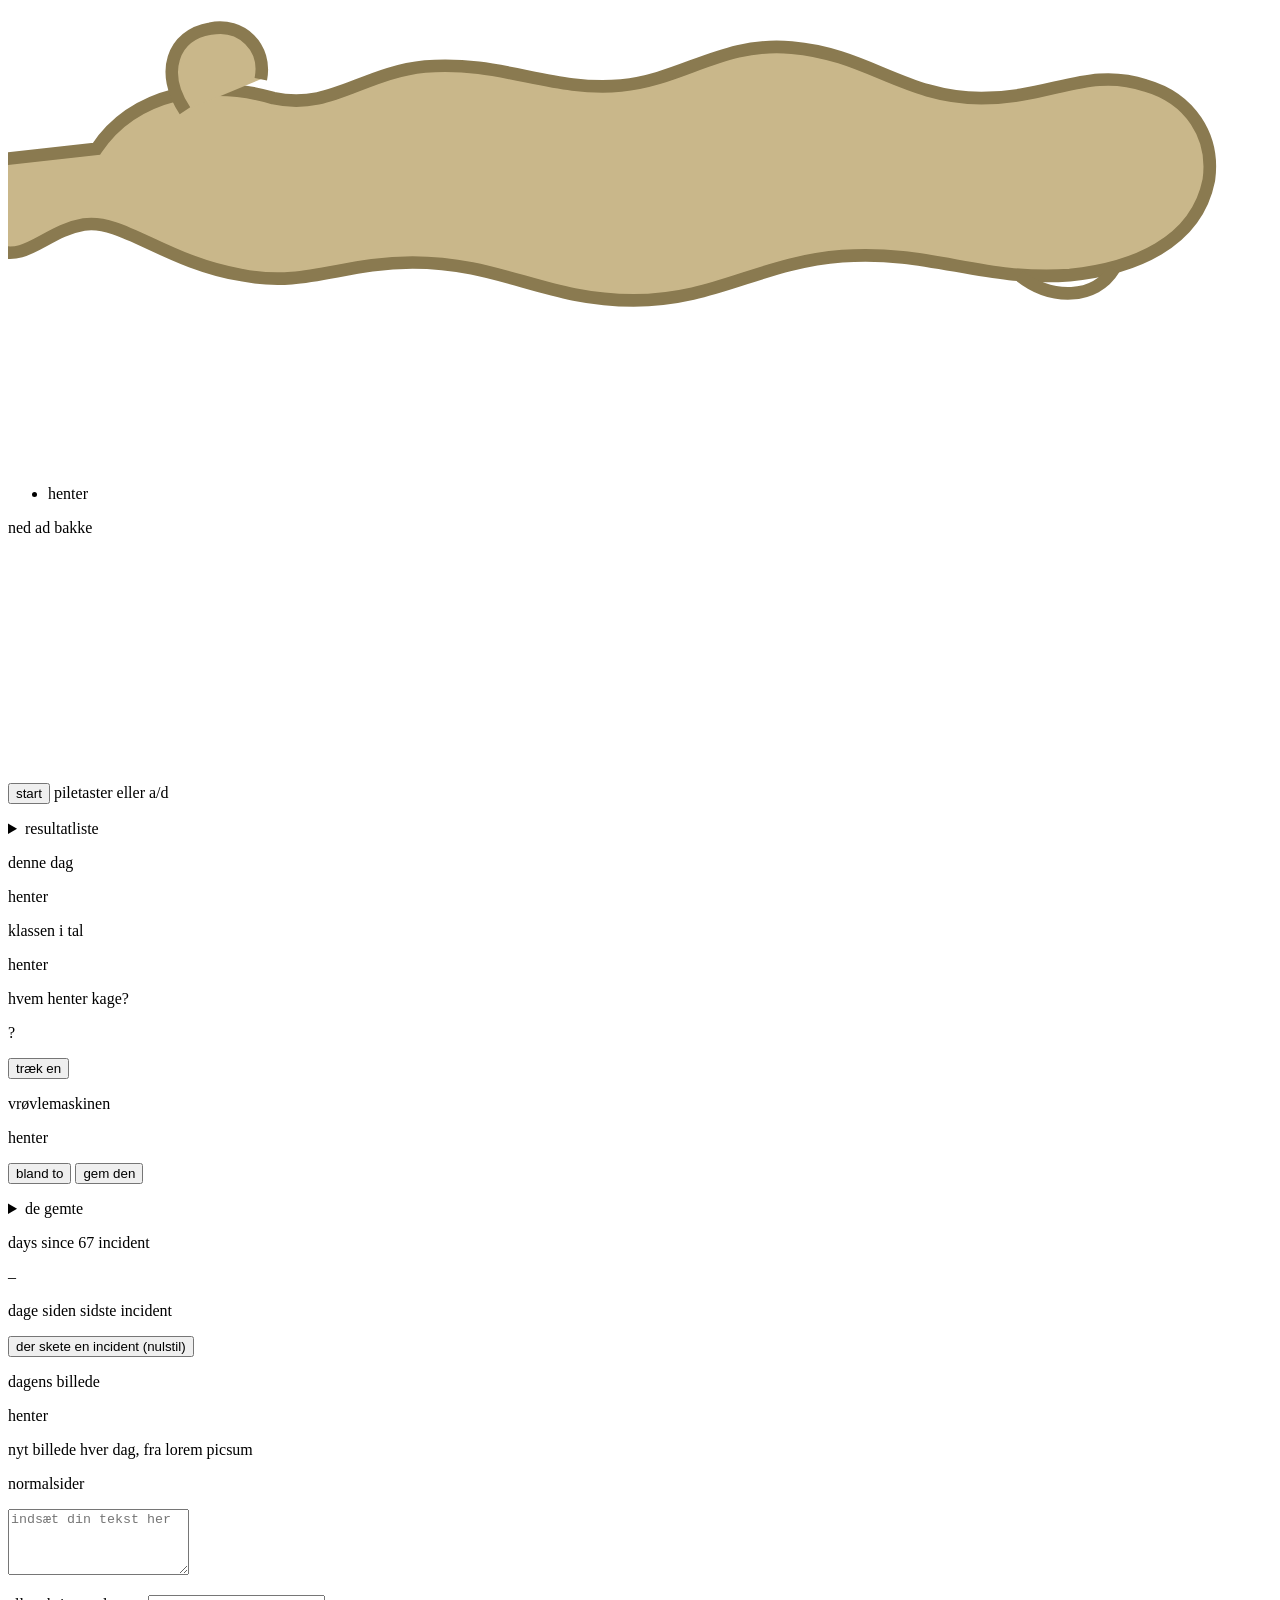
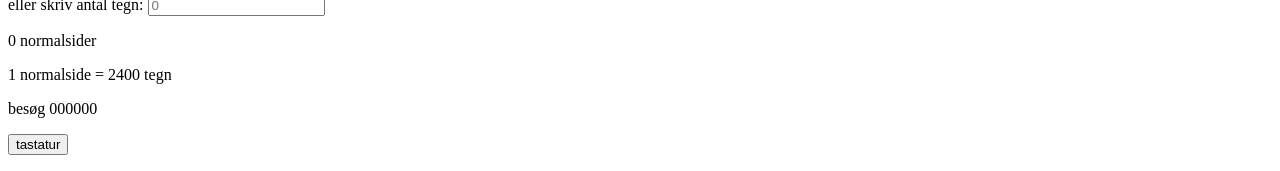
==== commit 842a5094: "Fjern afstemninger fra siden Afstemningsfunktionen i DemokratiClanker er pensioneret, så den tilhøre" ====
--- a/public/index.html
+++ b/public/index.html
@@ -16,8 +16,8 @@
 
 <noscript><p class="advarsel">siden skal bruge javascript. kagepause 10:20 til 10:30, man til fre.</p></noscript>
 
-<!-- fuldskærms-lag oven på baggrunden, under boksene. skalerer så det dækker
-     den enkeltes skærm (cover). findes ikke i pingvin-verdenen. -->
+<!-- fuldskærms-lag oven på baggrunden, under boksene. contain → aldrig beskåret.
+     findes ikke i pingvin-verdenen. -->
 <div id="tel-aviv" aria-hidden="true"></div>
 
 <!-- andreas bad om et reklame-banner øverst for vores instagram. det ligger
@@ -223,16 +223,6 @@
     </div>
   </div>
 
-  <!-- afstemningerne er til at kigge på. man stemmer i discord, ikke her.
-       der er ingen knapper, ingen formular og intet der sender noget. -->
-  <div class="kasse" id="kasse-polls">
-    <div class="indhold">
-      <p class="kassetop">åbne afstemninger</p>
-      <div id="polls"><p class="tom">henter</p></div>
-      <p class="kassebund">der stemmes i <a id="polls-kanal" href="https://discord.com/channels/1437357663406002288/1468899893677396099" rel="noreferrer">#afstemninger</a></p>
-    </div>
-  </div>
-
   <!-- serverens nyeste gif. den bliver fundet på VPS'en: en statisk side kan
        ikke selv nå ind til discord. kun gif'er kommer på — en besked uden
        billede lader den forrige blive stående. -->
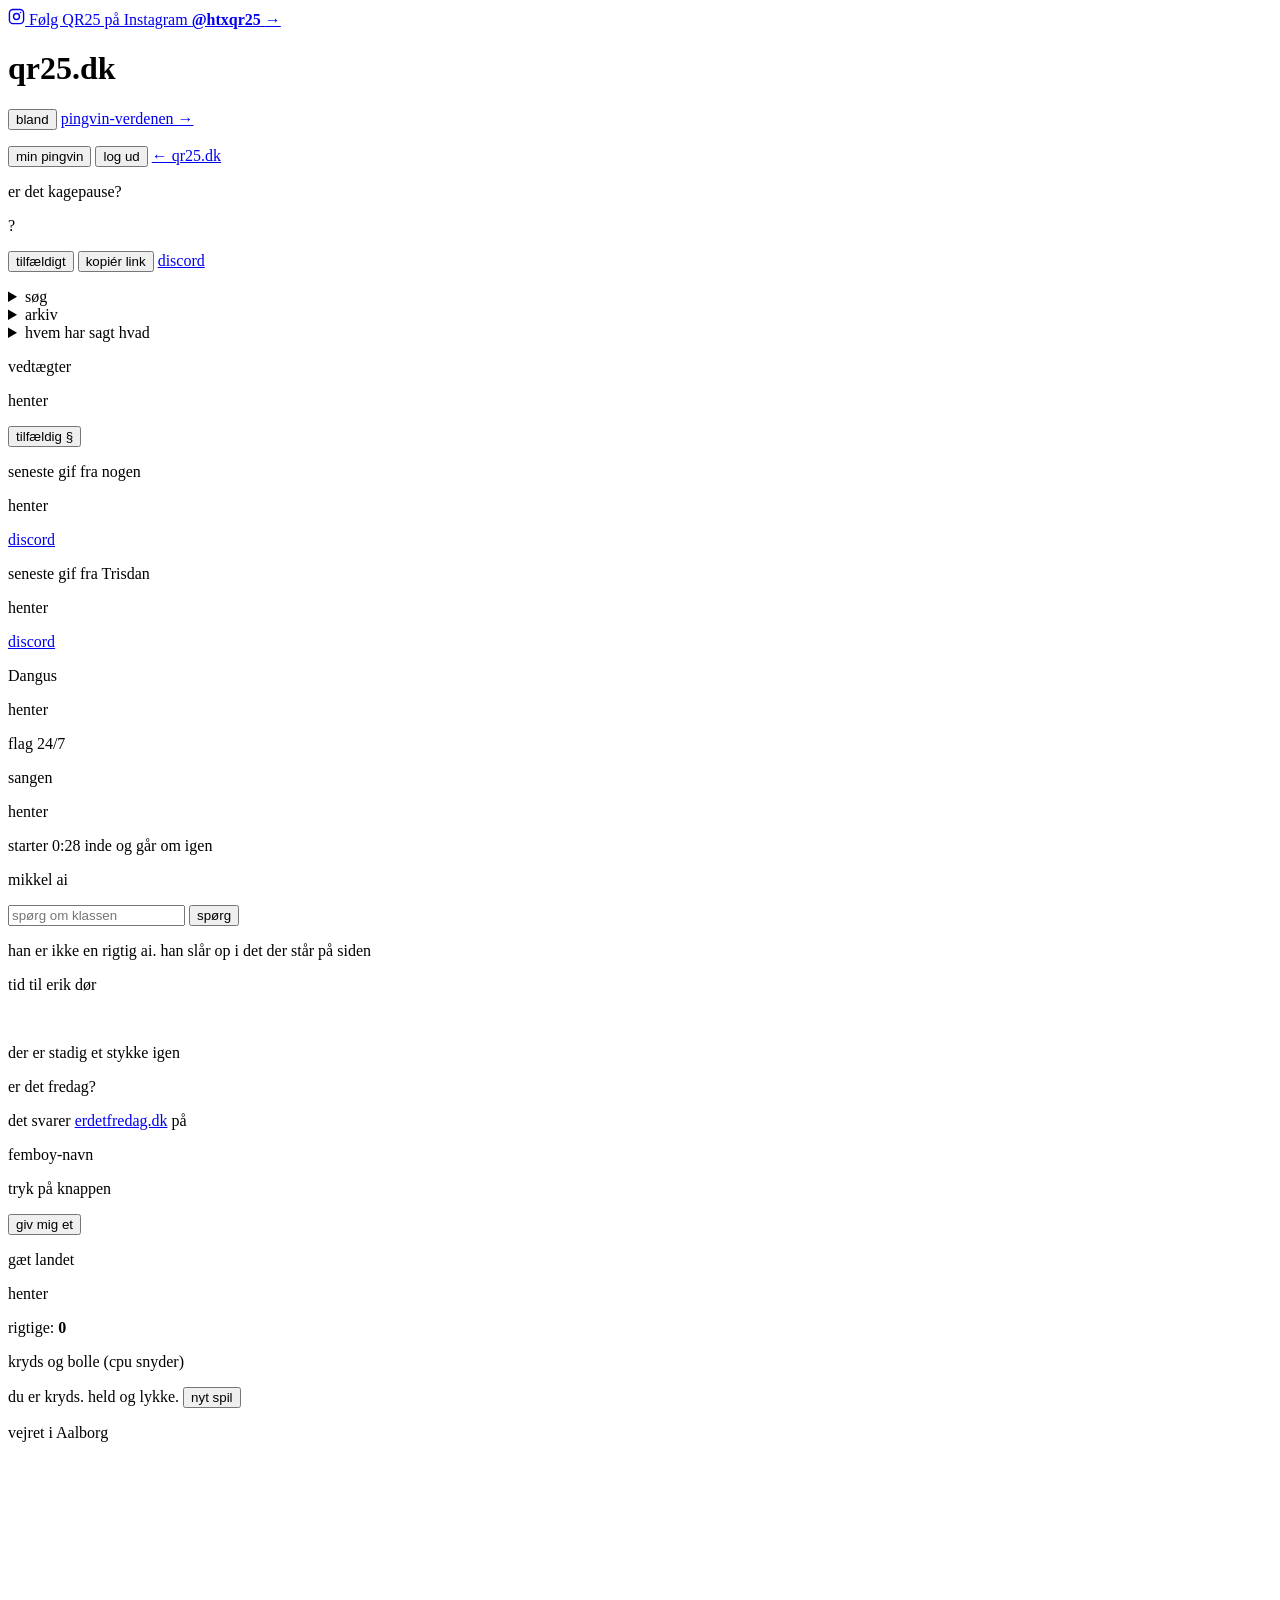
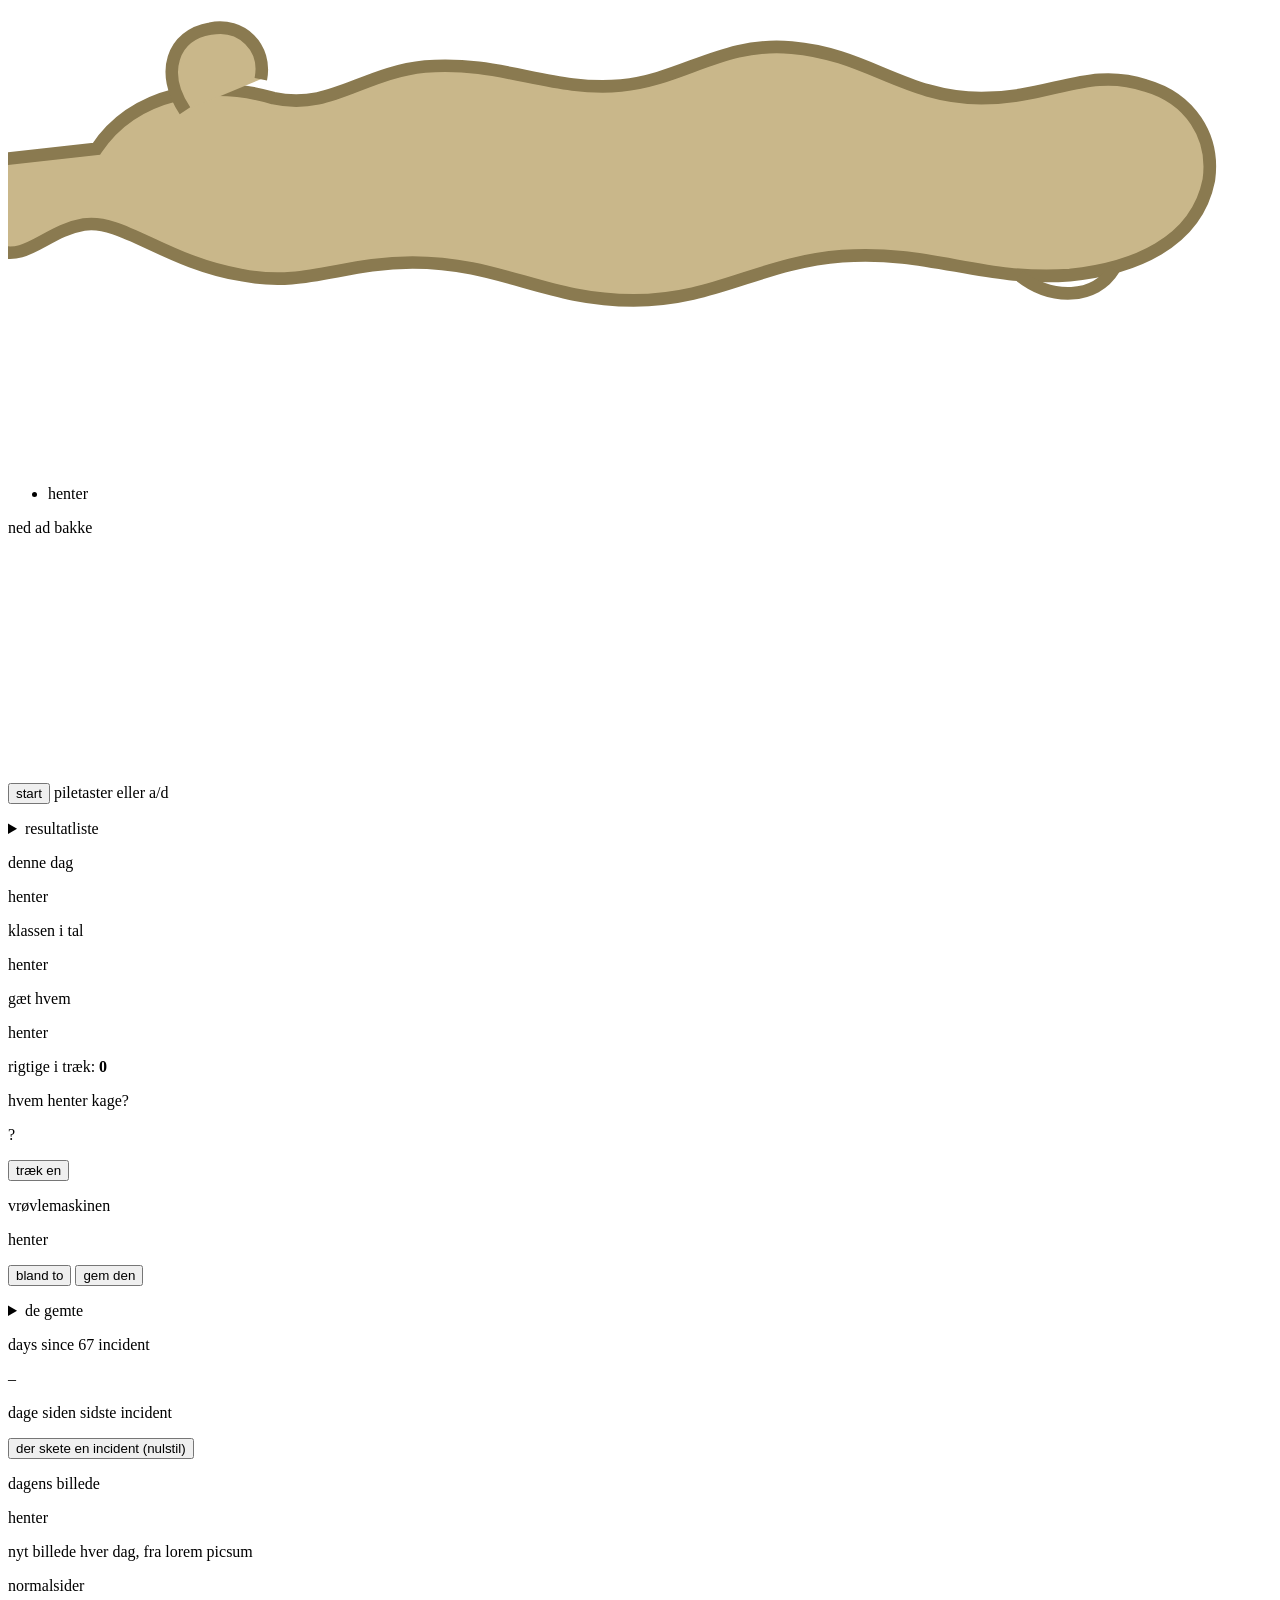
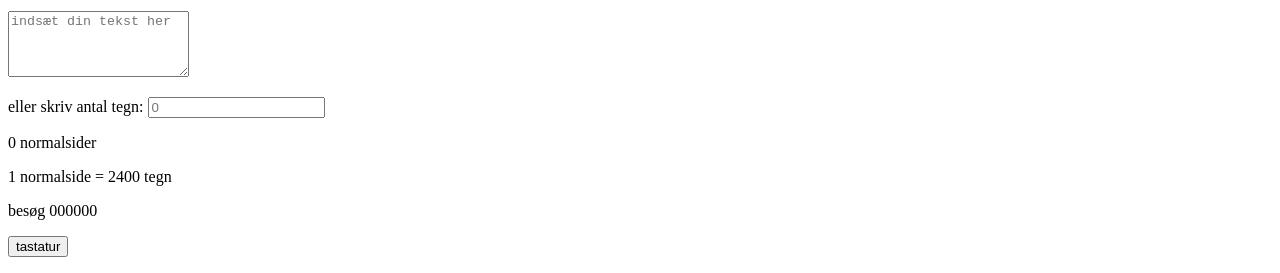
==== commit 972c7d08: "Minigame: gæt hvem der sagde citatet andreas' idé. Ny "gæt hvem"-kasse på forsiden: et citat uden na" ====
--- a/public/index.html
+++ b/public/index.html
@@ -415,6 +415,20 @@
     </div>
   </div>
 
+  <!-- gæt hvem der sagde et citat. svaret står i quotes.json, navnet slås op
+       live. kun citater med én kendt afsender er med. -->
+  <div class="kasse" id="kasse-gaet">
+    <div class="indhold">
+      <p class="kassetop">gæt hvem</p>
+      <div id="gaet-citat"><p class="tom">henter</p></div>
+      <div id="gaet-valg"></div>
+      <p class="kassebund">
+        <span id="gaet-status">rigtige i træk: <b>0</b></span>
+        <button type="button" id="gaet-ny" hidden>næste</button>
+      </p>
+    </div>
+  </div>
+
   <!-- en tilfældig fra serveren. nogen skal jo hente -->
   <div class="kasse" id="kasse-hent">
     <div class="indhold">
